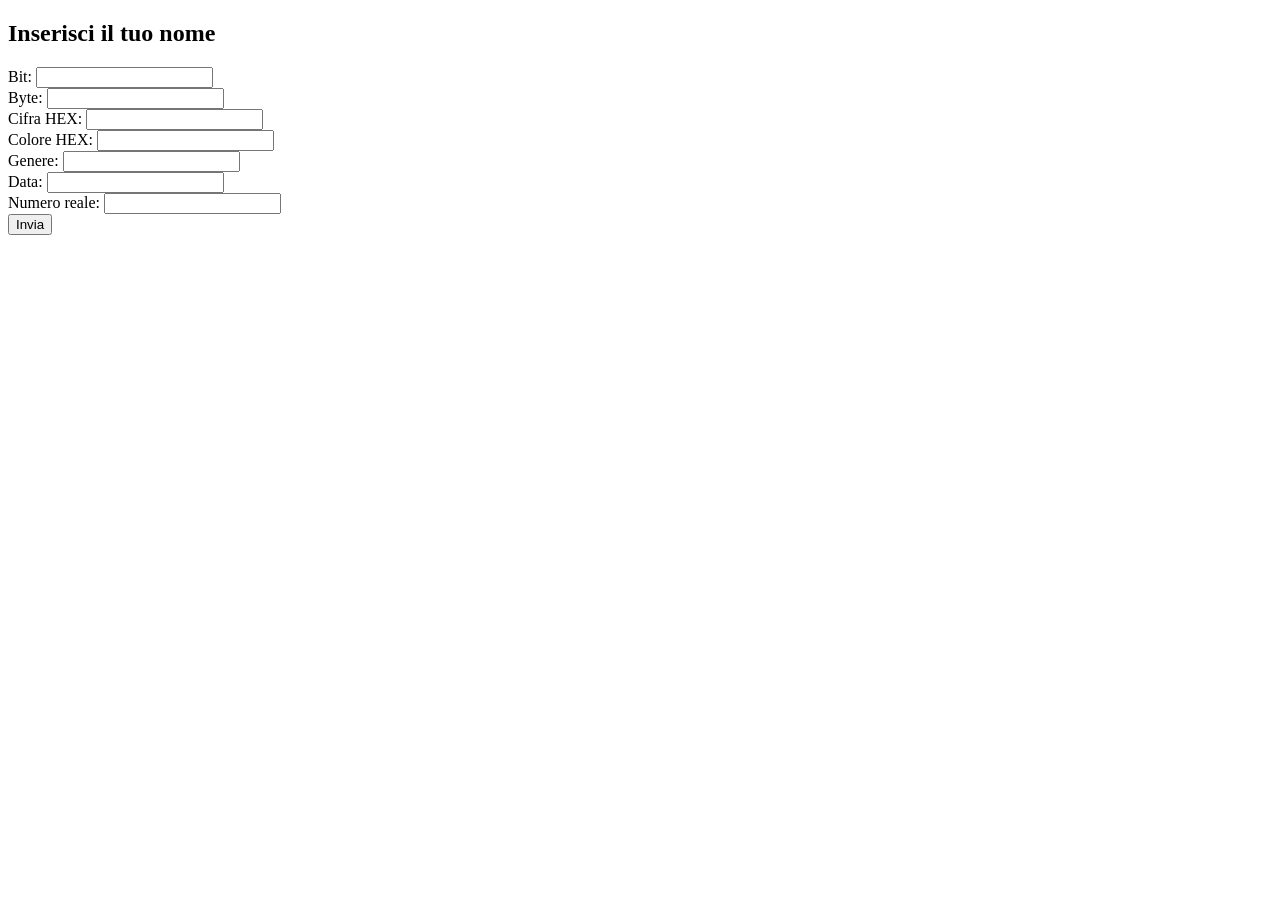
==== Info/Lab/es3RegEx/regExp.html @ 61f0a7a0 "RegExp teoria + pratica" ====
<!DOCTYPE html>
<html lang="it">
	<head>
	  <meta charset="UTF-8">
	  <title>Form con casella di testo</title>
	</head>
	<body>
	  <h2>Inserisci il tuo nome</h2>
	  <form action="" method="">
		Bit: <input type="text" id="bit" name="bit" pattern="[01]"> <br>
		Byte: <input type="text" id="byte" name="byte" pattern="[01]{8}"> <br>
		Cifra HEX: <input type="text" id="HEXCifra" name="HEXCifra" pattern="[0-9A-F]"> <br>
		Colore HEX: <input type="text" id="HEXColore" name="HEXColore" pattern="[0-9A-F]{6}"> <br>
		Genere: <input type="text" id="genere" name="genere" pattern="[mMfF]"> <br>
		Data: <input type="text" id="data" name="data" pattern="((0[1-9])|([12]\d)|(3[01]))\/((0[1-9])|(1[012]))\/\d{4})"> <br>
		Numero reale: <input type="text" id="realNum" name="realNum" pattern="[\+\-]?\d+\.\d+"> <br>
		<!--
			un bit
			un byte
			una cifra esadecimale
			un colore in formato rgb, usando gli hex -> #09AA65
			il sesso di una persona (m o f)
			una data (GG/MM/AAAA)
			un numero con la virgola
		-->
		<button type="submit">Invia</button>
	  </form>
	</body>
</html>
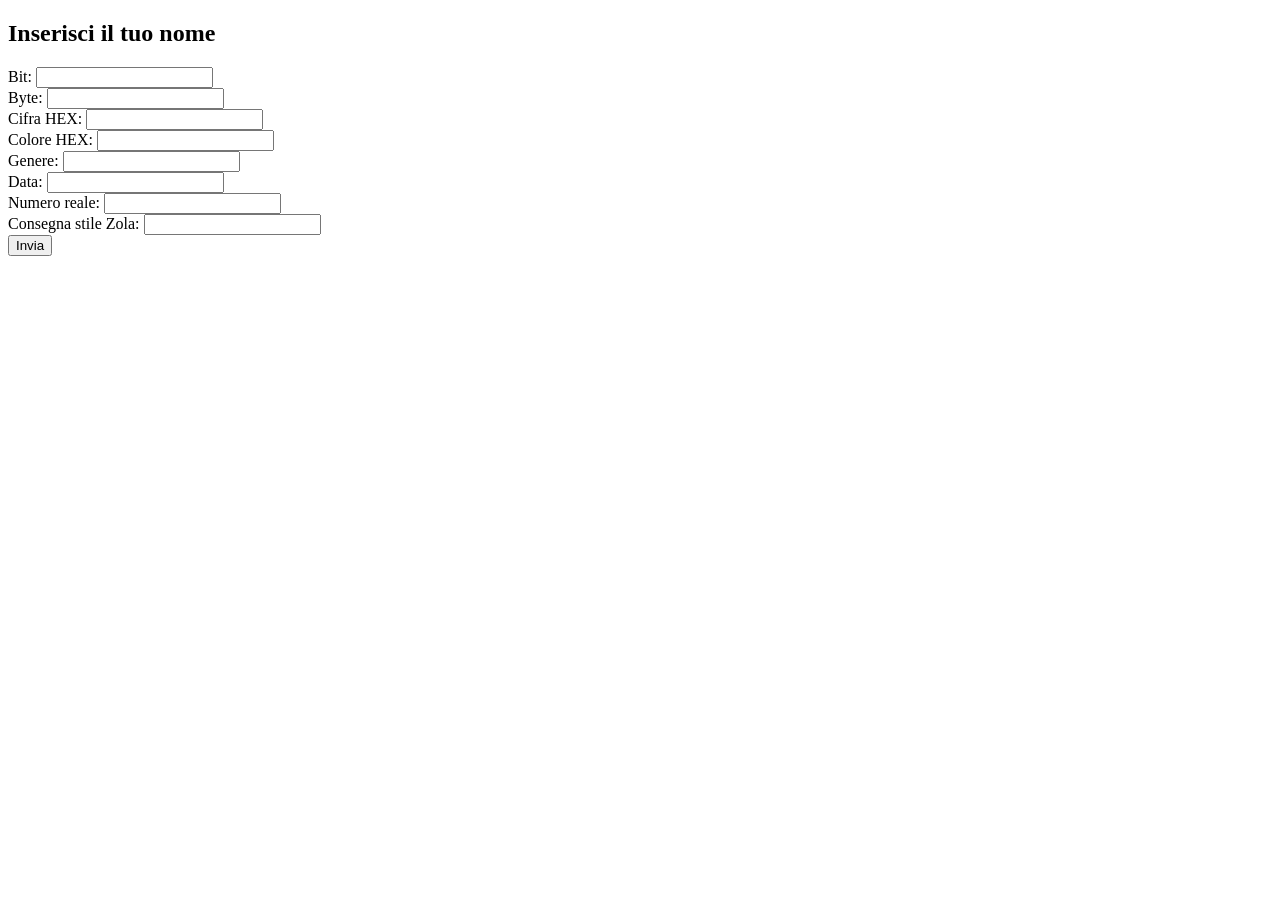
==== commit dba97cd0: "consegna zola" ====
--- a/Info/Lab/es3RegEx/regExp.html
+++ b/Info/Lab/es3RegEx/regExp.html
@@ -1,6 +1,7 @@
 <!DOCTYPE html>
 <html lang="it">
 	<head>
+	<!-- Cucchi Francesco 5AI regExp.html -->
 	  <meta charset="UTF-8">
 	  <title>Form con casella di testo</title>
 	</head>
@@ -14,6 +15,8 @@
 		Genere: <input type="text" id="genere" name="genere" pattern="[mMfF]"> <br>
 		Data: <input type="text" id="data" name="data" pattern="((0[1-9])|([12]\d)|(3[01]))\/((0[1-9])|(1[012]))\/\d{4})"> <br>
 		Numero reale: <input type="text" id="realNum" name="realNum" pattern="[\+\-]?\d+\.\d+"> <br>
+		Consegna stile Zola: <input type="text" id="zolaCon" name="zolaCon" 
+		pattern="[A-Z][a-z]{2}_[A-Z][a-z]{2}_[3-5][A-Z]{2}_\w+.\w+"> <br>
 		<!--
 			un bit
 			un byte
@@ -22,6 +25,7 @@
 			il sesso di una persona (m o f)
 			una data (GG/MM/AAAA)
 			un numero con la virgola
+			Cog_Nom_Cl_Argomento
 		-->
 		<button type="submit">Invia</button>
 	  </form>
